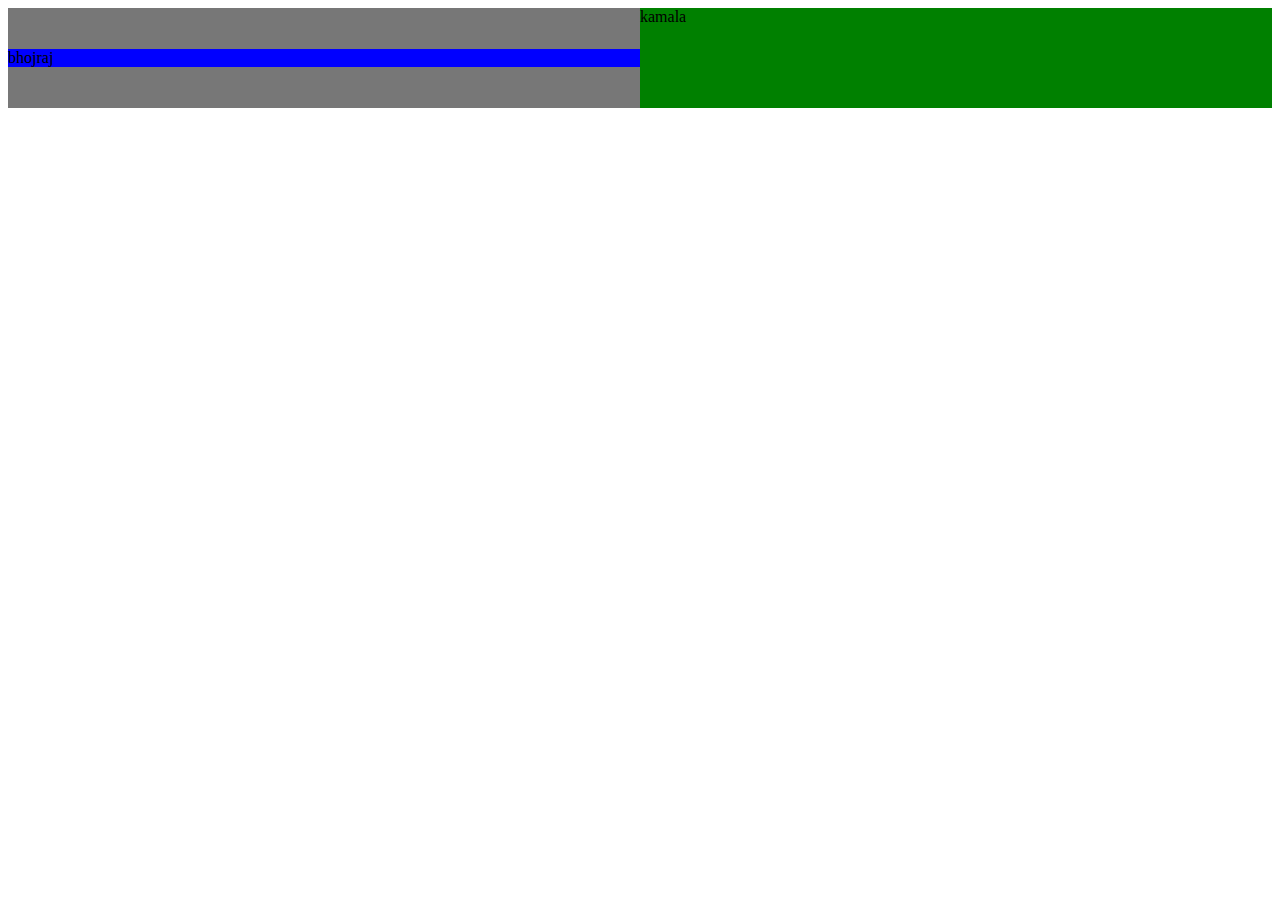
==== check.html @ 0b68014b "changes" ====
<!DOCTYPE html>
<html lang="en">
  <head>
    <meta charset="UTF-8" />
    <meta name="viewport" content="width=device-width, initial-scale=1.0" />
    <title>Document</title>
    <style>
      .box {
        background-color: #777;
        display: grid;
        grid-template-columns: 1fr 1fr;
        grid-template-rows: 100px  ;
        align-items: center;
      }
      .box1 {
        background-color: blue;
      }
      .box2 {
        width: 100%;
        height: 100%;
        background-color: green;
      }
    </style>
  </head>
  <body>
    <div class="box">
      <div class="box1">bhojraj</div>
      <div class="box2">kamala</div>
    </div>
  </body>
</html>
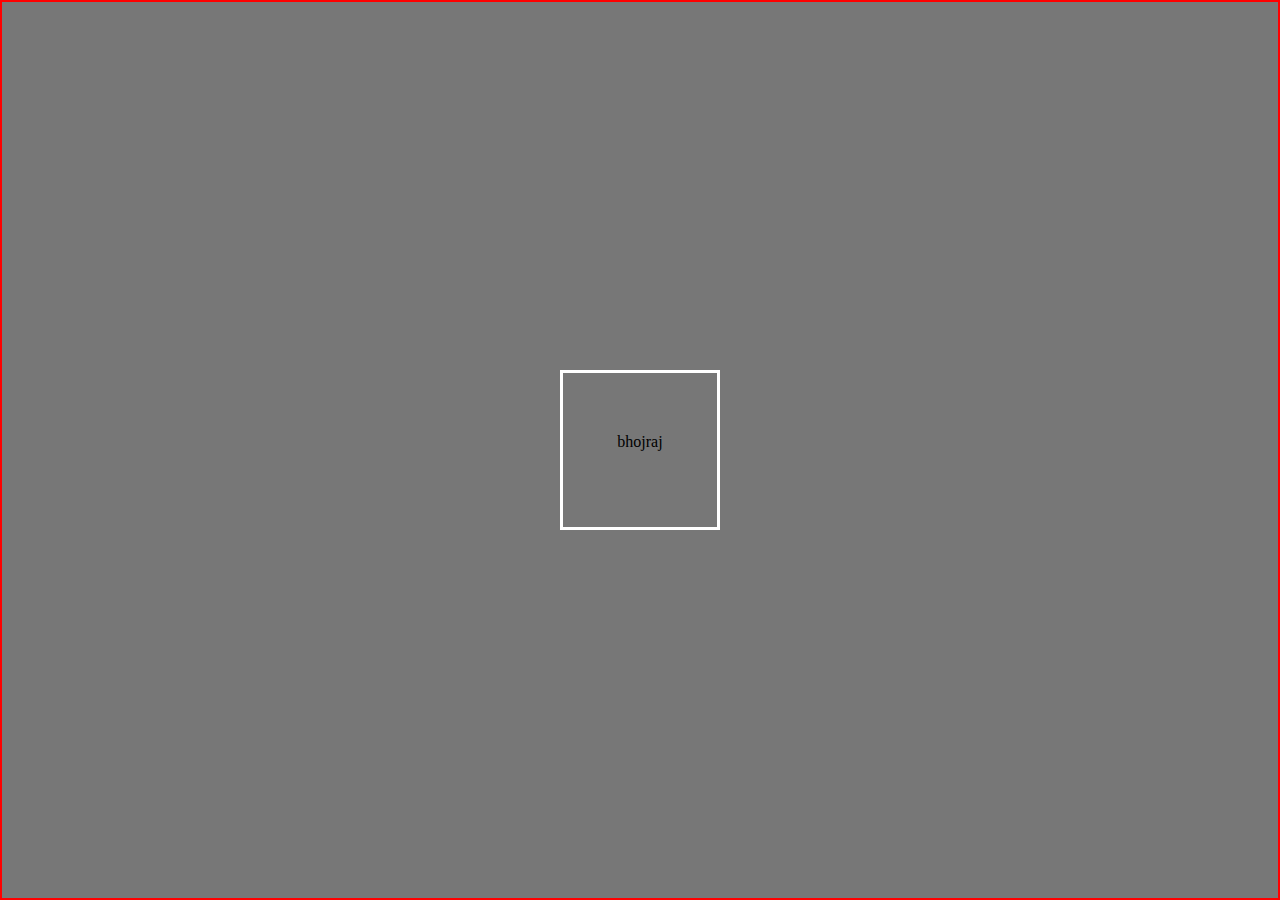
==== commit 4f239e6a: "changes" ====
--- a/check.html
+++ b/check.html
@@ -5,27 +5,34 @@
     <meta name="viewport" content="width=device-width, initial-scale=1.0" />
     <title>Document</title>
     <style>
+      * {
+        margin: 0;
+        padding: 0;
+        box-sizing: border-box;
+      }
       .box {
+        border: 2px solid red;
+        width: 100vw;
+        height: 100vh;
+        display: flex;
+        justify-content: center;
+        align-items: center;
         background-color: #777;
-        display: grid;
-        grid-template-columns: 1fr 1fr;
-        grid-template-rows: 100px  ;
-        align-items: center;
       }
       .box1 {
-        background-color: blue;
-      }
-      .box2 {
-        width: 100%;
-        height: 100%;
-        background-color: green;
+        margin: auto;
+        height: 10rem;
+        width: 10rem;
+        /* border: 4px solid black; */
+        text-align: center; /* Centering text horizontally */
+        line-height: 9rem;
+        box-shadow: inset 0 0 0 3px #fff;
       }
     </style>
   </head>
   <body>
     <div class="box">
       <div class="box1">bhojraj</div>
-      <div class="box2">kamala</div>
     </div>
   </body>
 </html>
